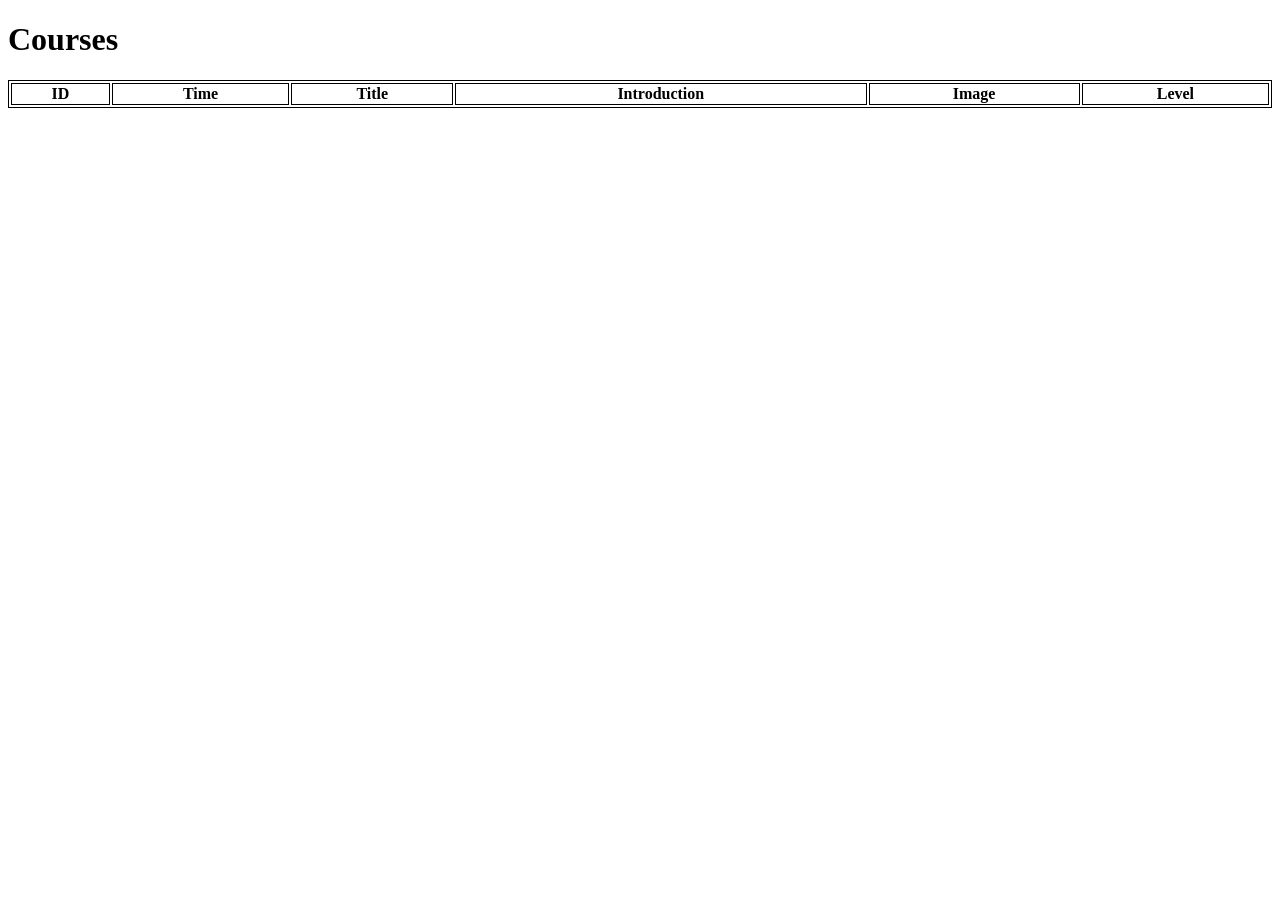
==== www/index.html @ e95b8e52 "update" ====
<!DOCTYPE html>
<html>
    <head>
        <meta charset="UTF-8" />
        <meta name="viewport" content="width=device-width" />
        <title>Index</title>
    </head>
    <style type="text/css" media="screen">
        table, th, td {
            border: 1px solid black;
        }
    </style>
    <body>
        <h1>Courses</h1>
            <table id="courses" style="width:100%">
                <tr>
                    <th>ID</th>
                    <th>Time</th>
                    <th>Title</th>
                    <th>Introduction</th>
                    <th>Image</th>
                    <th>Level</th>
                </tr>
            </table> 
    </body>
</html>
<script charset="utf-8">
// type CourseSummary struct {
//     Id int
//     Time int64
//     Title string
//     Introduction string
//     Image string
//     Level int
// }
var columns = ["Id", "Time", "Title", "Introduction", "Image", "Level"];
var search = window.location.search;
if (search == "") search = "?size=10";
window.onload = async function() {
    const resp = await fetch(`/api/courses${search}`);
    var courses = await resp.json();
    var table = document.querySelector("#courses");
    courses.forEach(course => {
        var tr = document.createElement("tr");
        for (var i = 0; i < columns.length; ++i) {
            var td = document.createElement("td");
            td.innerText = course[columns[i]];
            tr.appendChild(td);
        }
        table.appendChild(tr);
    });
};
</script>
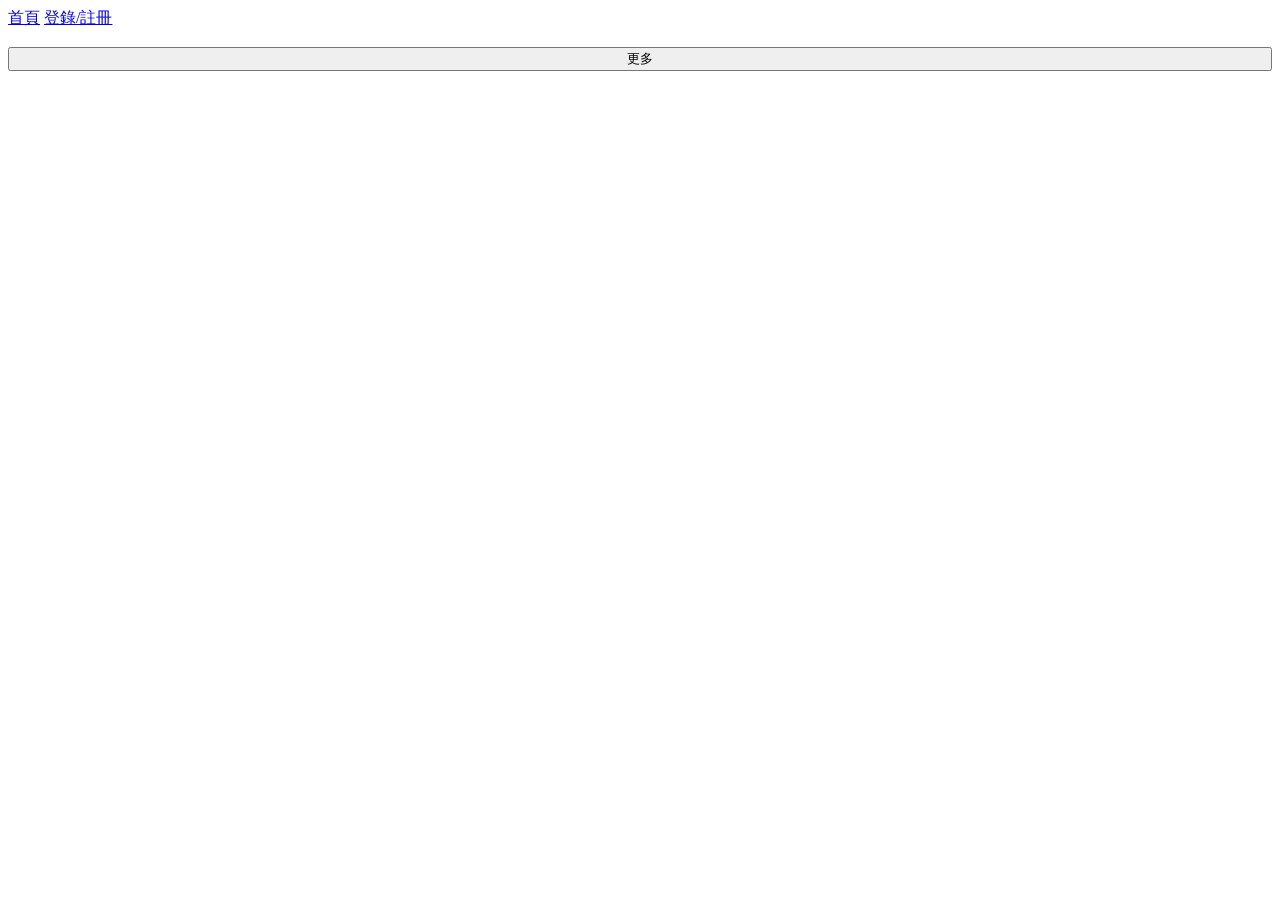
==== commit 35919a03: "add grid css" ====
--- a/www/index.html
+++ b/www/index.html
@@ -3,27 +3,25 @@
     <head>
         <meta charset="UTF-8" />
         <meta name="viewport" content="width=device-width" />
+        <link rel="stylesheet" href="/css/basic.css" type="text/css">
         <title>Index</title>
     </head>
-    <style type="text/css" media="screen">
-        table, th, td {
-            border: 1px solid black;
-        }
-    </style>
     <body>
-        <h1>Courses</h1>
-            <table id="courses" style="width:100%">
-                <tr>
-                    <th>ID</th>
-                    <th>Time</th>
-                    <th>Title</th>
-                    <th>Introduction</th>
-                    <th>Image</th>
-                    <th>Level</th>
-                </tr>
-            </table> 
+        <nav class="navbar">
+            <a href="/">首頁</a>
+            <a href="/login.html">登錄/註冊</a>
+        </nav>
+        <div class="container">
+            <div id="course">
+                <img f-name="Image" f-onclick="Id" class="thumbnail"/>
+                <header f-name="Title" f-onclick="Id" style="font-weight: bold; font-size: large"></header>
+                <time f-name="Time" style="color: #444; font-size: small"></time>
+            </div>
+        </div>
+        <button id="more" style="width: 100%">更多</button>
     </body>
 </html>
+<script src="/js/functions.js" charset="utf-8"></script>
 <script charset="utf-8">
 // type CourseSummary struct {
 //     Id int
@@ -33,21 +31,25 @@
 //     Image string
 //     Level int
 // }
-var columns = ["Id", "Time", "Title", "Introduction", "Image", "Level"];
-var search = window.location.search;
-if (search == "") search = "?size=10";
-window.onload = async function() {
-    const resp = await fetch(`/api/courses${search}`);
-    var courses = await resp.json();
-    var table = document.querySelector("#courses");
-    courses.forEach(course => {
-        var tr = document.createElement("tr");
-        for (var i = 0; i < columns.length; ++i) {
-            var td = document.createElement("td");
-            td.innerText = course[columns[i]];
-            tr.appendChild(td);
+
+var nodes = select_template('#course');
+
+async function load_more(page, size) {
+    var data = await load_courses(page, size);
+    extend_items(data.Courses, nodes.tpl, nodes.ptr, function(id) {
+        location.href = `/course.html?id=${id}`;
+    });
+    var more = document.querySelector('#more');
+    if (data.Page >= data.Total - 1) {
+        more.parentNode.removeChild(more);
+    } else {
+        more.onclick = function() {
+            load_more(page + 1, size);
         }
-        table.appendChild(tr);
-    });
+    }
+}
+
+window.onload = function() {
+    load_more(0, 4);
 };
 </script>
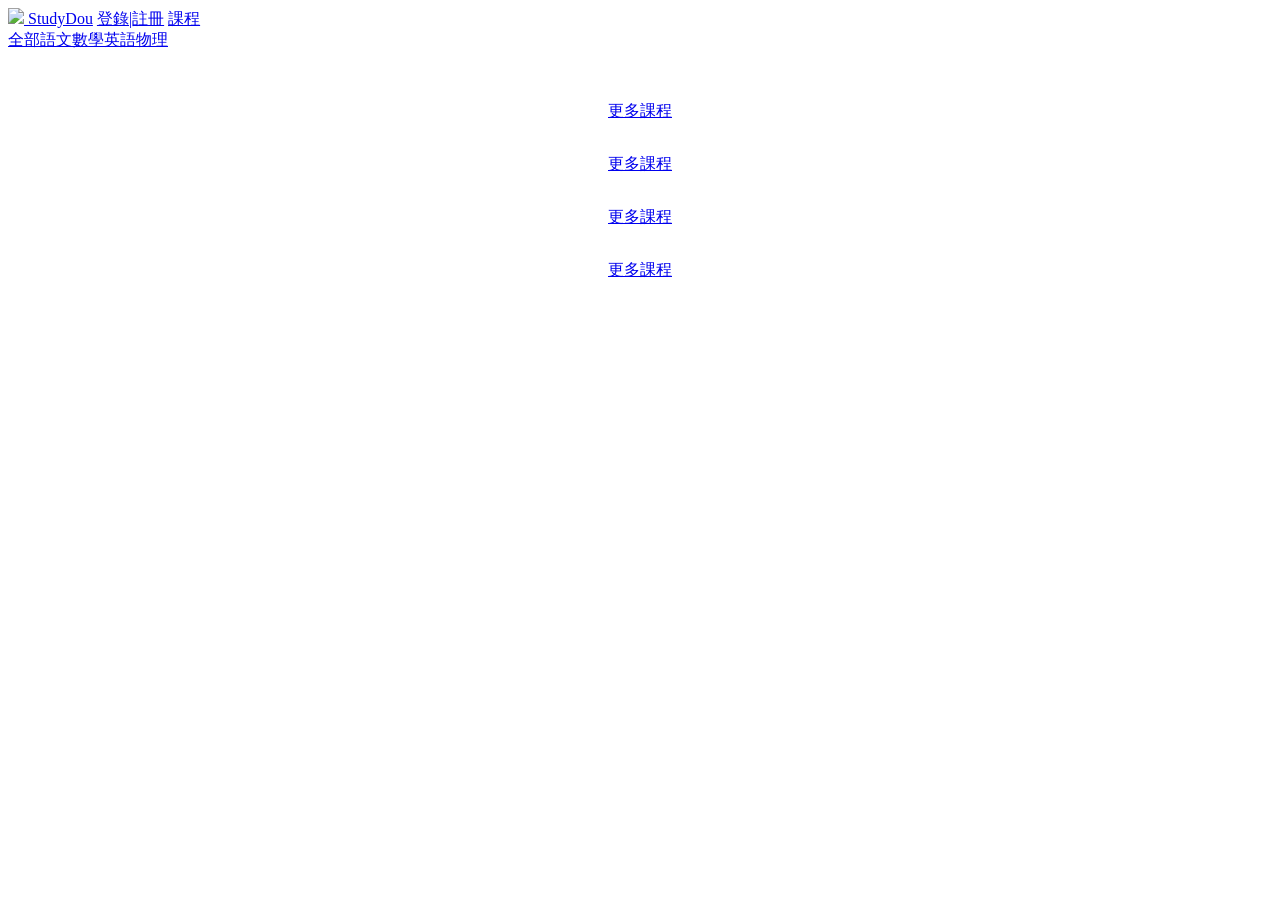
==== commit b53a74bb: "update user, course | pages" ====
--- a/www/index.html
+++ b/www/index.html
@@ -7,18 +7,59 @@
         <title>Index</title>
     </head>
     <body>
-        <nav class="navbar">
-            <a href="/">首頁</a>
-            <a href="/login.html">登錄/註冊</a>
+        <nav class="menu">
+            <a class="menu-logo" href="/">
+                <img src="/logo/studydou.png"/>
+            </a>
+            <a class="menu-title" href="/">StudyDou</a>
+            <a class="menu-item" href="/login.html">登錄|註冊</a>
+            <a class="menu-item" href="/courses.html">課程</a>
         </nav>
-        <div class="container">
-            <div id="course">
-                <img f-name="Image" f-onclick="Id" class="thumbnail"/>
-                <header f-name="Title" f-onclick="Id" style="font-weight: bold; font-size: large"></header>
-                <time f-name="Time" style="color: #444; font-size: small"></time>
-            </div>
-        </div>
-        <button id="more" style="width: 100%">更多</button>
+        <main>
+            <section id="selector" style="max-width: 60%">
+                <header></header>
+                <div class="container tags"></div>
+            </section>
+            <section class="courses" f-name="語文">
+                <header></header>
+                <div class="container gallery">
+                    <div id="course">
+                        <img f-name="Image" f-onclick="Id"/>
+                        <header f-name="Title" f-onclick="Id"></header>
+                        <summary f-name="Introduction"></summary>
+                        <time f-name="Time" style="float: right"></time>
+                    </div>
+                </div>
+                <div style="text-align: center; margin-top: 2em">
+                    <a class="button" href="/courses.html">更多課程</a>
+                </div>
+            </section>
+            <section class="courses" f-name="數學">
+                <header></header>
+                <div class="container gallery"></div>
+                <div style="text-align: center; margin-top: 2em">
+                    <a class="button" href="/courses.html">更多課程</a>
+                </div>
+            </section>
+            <section class="courses" f-name="英語">
+                <header></header>
+                <div class="container gallery"></div>
+                <div style="text-align: center; margin-top: 2em">
+                    <a class="button" href="/courses.html">更多課程</a>
+                </div>
+            </section>
+            <section class="courses" f-name="物理">
+                <header></header>
+                <div class="container gallery"></div>
+                <div style="text-align: center; margin-top: 2em">
+                    <a class="button" href="/courses.html">更多課程</a>
+                </div>
+            </section>
+        </main>
+        <a id="goto" class="goto-btn" onclick="window.scrollTo(0, 0);">
+            <img src="/icon/down-chevron.png" alt=""/>
+        </a>
+        <footer></footer>
     </body>
 </html>
 <script src="/js/functions.js" charset="utf-8"></script>
@@ -32,24 +73,39 @@
 //     Level int
 // }
 
-var nodes = select_template('#course');
+const categories = ['全部', '語文' ,'數學', '英語', '物理'];
 
-async function load_more(page, size) {
-    var data = await load_courses(page, size);
-    extend_items(data.Courses, nodes.tpl, nodes.ptr, function(id) {
-        location.href = `/course.html?id=${id}`;
-    });
-    var more = document.querySelector('#more');
-    if (data.Page >= data.Total - 1) {
-        more.parentNode.removeChild(more);
+window.onscroll = function () {
+    var navbar = document.querySelector('nav');
+    var bottom = navbar.getBoundingClientRect().bottom;
+    if (bottom < 0) {
+        document.querySelector('#goto').style.visibility = 'visible';
     } else {
-        more.onclick = function() {
-            load_more(page + 1, size);
-        }
+        document.querySelector('#goto').style.visibility = 'hidden';
     }
-}
+};
 
 window.onload = function() {
-    load_more(0, 4);
+    var selector = document.querySelector('#selector');
+    var tags = selector.querySelector('.tags');
+    categories.forEach((item, i) => {
+        var tag = document.createElement('a');
+        tag.innerText = item;
+        tag.href = '/courses.html';
+        if (i > 0) tag.href += `?category=${item}`;
+        tags.append(tag);
+    });
+
+    var tpl = select_template('#course').tpl;
+    var sections = document.querySelectorAll('.courses');
+    sections.forEach(async function(section) {
+        const category = section.getAttribute('f-name');
+        const data = await load_courses(0, 12, category);
+        section.querySelector('header').innerText = category;
+        var ptr = section.querySelector('.gallery');
+        extend_items(data.Courses, tpl, ptr, function(id) {
+            location.href = `/course.html?id=${id}`;
+        });
+    });
 };
 </script>
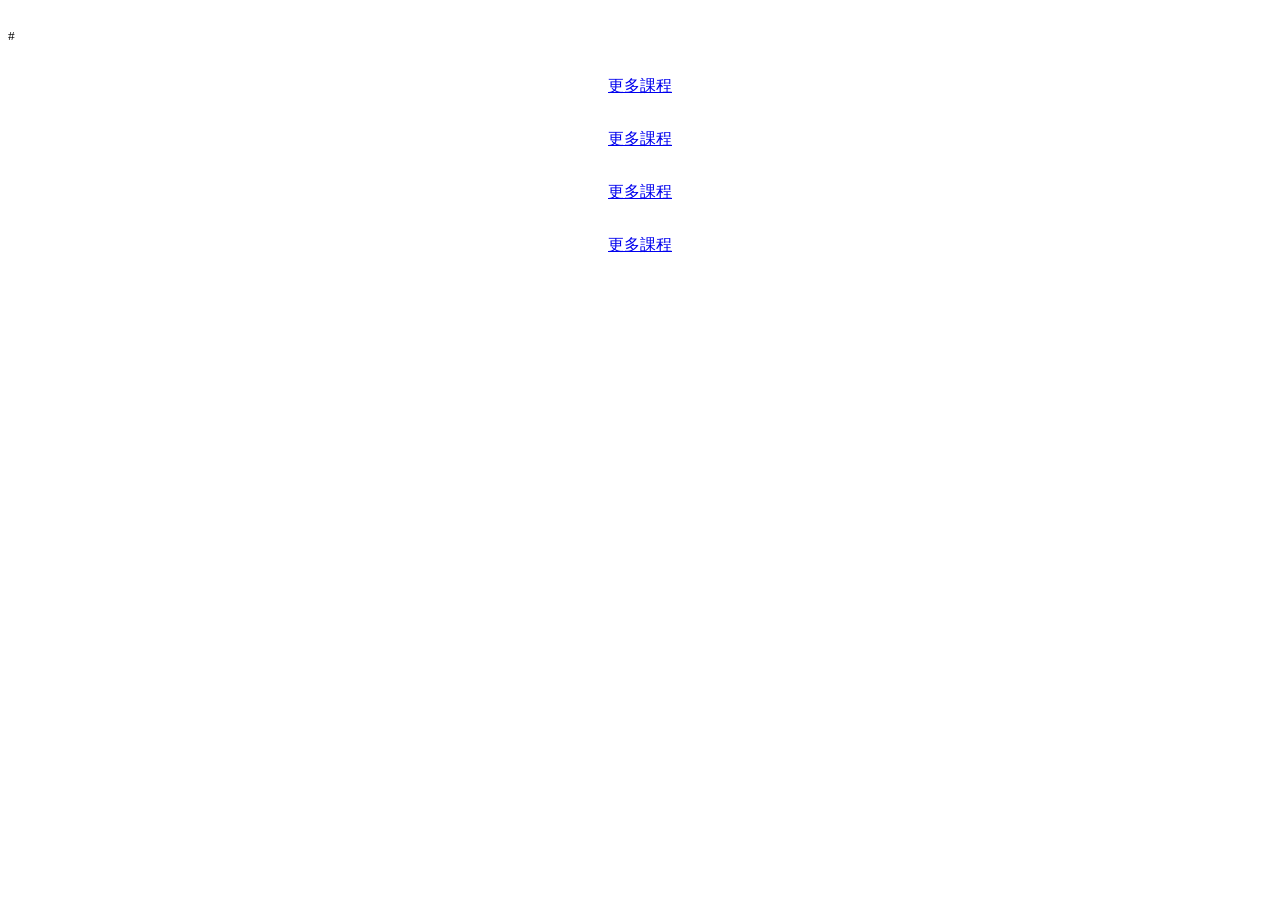
==== commit 98189137: "update" ====
--- a/www/index.html
+++ b/www/index.html
@@ -7,14 +7,7 @@
         <title>Index</title>
     </head>
     <body>
-        <nav class="menu">
-            <a class="menu-logo" href="/">
-                <img src="/logo/studydou.png"/>
-            </a>
-            <a class="menu-title" href="/">StudyDou</a>
-            <a class="menu-item" href="/login.html">登錄|註冊</a>
-            <a class="menu-item" href="/courses.html">課程</a>
-        </nav>
+        <nav id="menu" class="menu"></nav>
         <main>
             <section id="selector" style="max-width: 60%">
                 <header></header>
@@ -26,6 +19,7 @@
                     <div id="course">
                         <img f-name="Image" f-onclick="Id"/>
                         <header f-name="Title" f-onclick="Id"></header>
+                        <small>#</small><small f-name="Id"></small>
                         <summary f-name="Introduction"></summary>
                         <time f-name="Time" style="float: right"></time>
                     </div>
@@ -86,6 +80,7 @@
 };
 
 window.onload = function() {
+    create_menu('#menu', [{href: '/courses.html', text: '課程'}]);
     var selector = document.querySelector('#selector');
     var tags = selector.querySelector('.tags');
     categories.forEach((item, i) => {
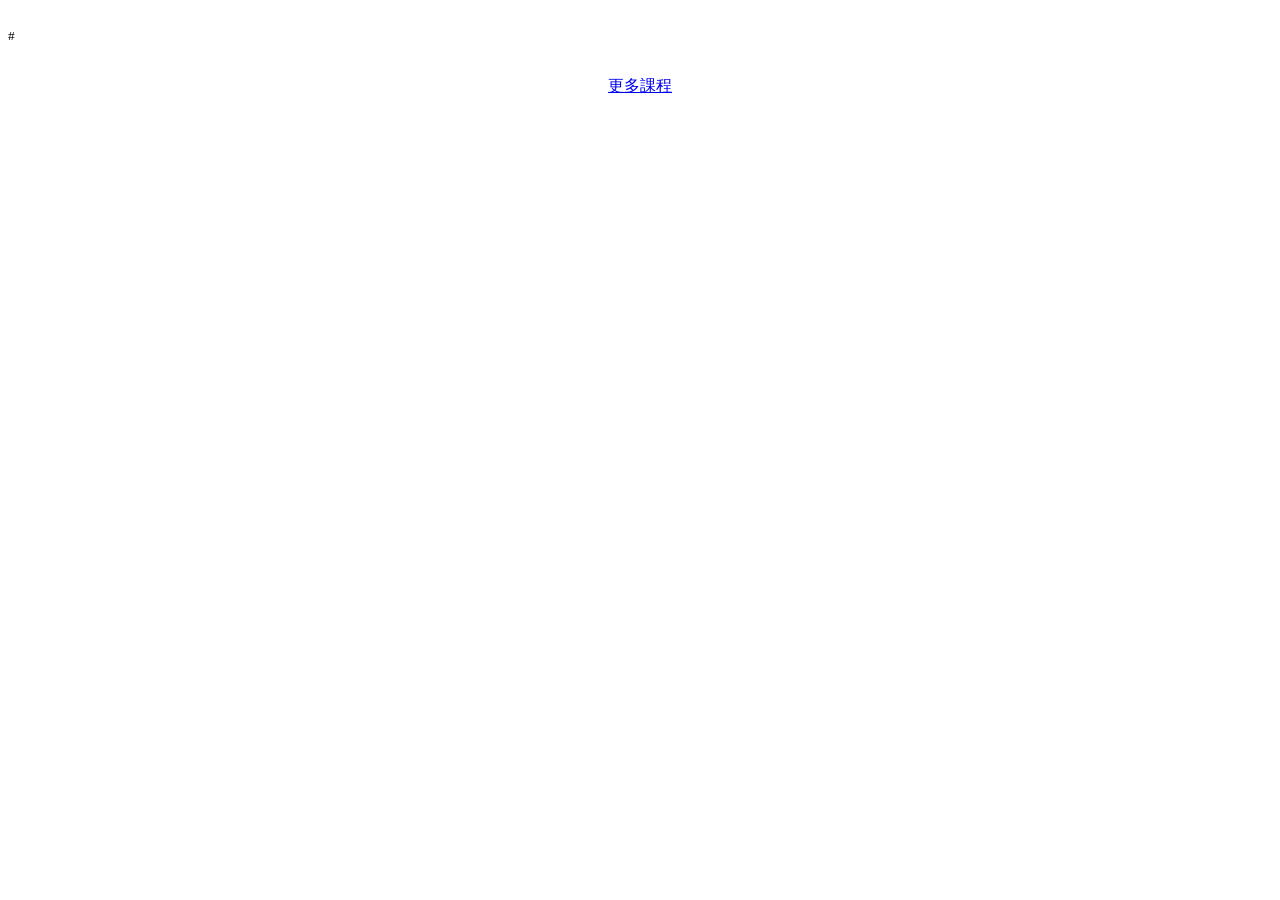
==== commit bd51a234: "update code" ====
--- a/www/index.html
+++ b/www/index.html
@@ -9,11 +9,11 @@
     <body>
         <nav id="menu" class="menu"></nav>
         <main>
-            <section id="selector" style="max-width: 60%">
+            <section id="classes" style="max-width: 60%">
                 <header></header>
                 <div class="container tags"></div>
             </section>
-            <section class="courses" f-name="語文">
+            <section id="courses" class="courses">
                 <header></header>
                 <div class="container gallery">
                     <div id="course">
@@ -28,79 +28,16 @@
                     <a class="button" href="/courses.html">更多課程</a>
                 </div>
             </section>
-            <section class="courses" f-name="數學">
-                <header></header>
-                <div class="container gallery"></div>
-                <div style="text-align: center; margin-top: 2em">
-                    <a class="button" href="/courses.html">更多課程</a>
-                </div>
-            </section>
-            <section class="courses" f-name="英語">
-                <header></header>
-                <div class="container gallery"></div>
-                <div style="text-align: center; margin-top: 2em">
-                    <a class="button" href="/courses.html">更多課程</a>
-                </div>
-            </section>
-            <section class="courses" f-name="物理">
-                <header></header>
-                <div class="container gallery"></div>
-                <div style="text-align: center; margin-top: 2em">
-                    <a class="button" href="/courses.html">更多課程</a>
-                </div>
-            </section>
         </main>
-        <a id="goto" class="goto-btn" onclick="window.scrollTo(0, 0);">
+        <a id="goto" class="goto-btn">
             <img src="/icon/down-chevron.png" alt=""/>
         </a>
         <footer></footer>
     </body>
 </html>
 <script src="/js/functions.js" charset="utf-8"></script>
+<script src="/js/modules.js" charset="utf-8"></script>
 <script charset="utf-8">
-// type CourseSummary struct {
-//     Id int
-//     Time int64
-//     Title string
-//     Introduction string
-//     Image string
-//     Level int
-// }
-
 const categories = ['全部', '語文' ,'數學', '英語', '物理'];
-
-window.onscroll = function () {
-    var navbar = document.querySelector('nav');
-    var bottom = navbar.getBoundingClientRect().bottom;
-    if (bottom < 0) {
-        document.querySelector('#goto').style.visibility = 'visible';
-    } else {
-        document.querySelector('#goto').style.visibility = 'hidden';
-    }
-};
-
-window.onload = function() {
-    create_menu('#menu', [{href: '/courses.html', text: '課程'}]);
-    var selector = document.querySelector('#selector');
-    var tags = selector.querySelector('.tags');
-    categories.forEach((item, i) => {
-        var tag = document.createElement('a');
-        tag.innerText = item;
-        tag.href = '/courses.html';
-        if (i > 0) tag.href += `?category=${item}`;
-        tags.append(tag);
-    });
-
-    var tpl = select_template('#course').tpl;
-    var sections = document.querySelectorAll('.courses');
-    sections.forEach(async function(section) {
-        const category = section.getAttribute('f-name');
-        const data = await load_courses(0, 12, category);
-        section.querySelector('header').innerText = category;
-        var ptr = section.querySelector('.gallery');
-        extend_items(data.Courses, tpl, ptr, function(id) {
-            location.href = `/course.html?id=${id}`;
-        });
-    });
-};
+window.onload = function() { fl_index(categories); };
 </script>
